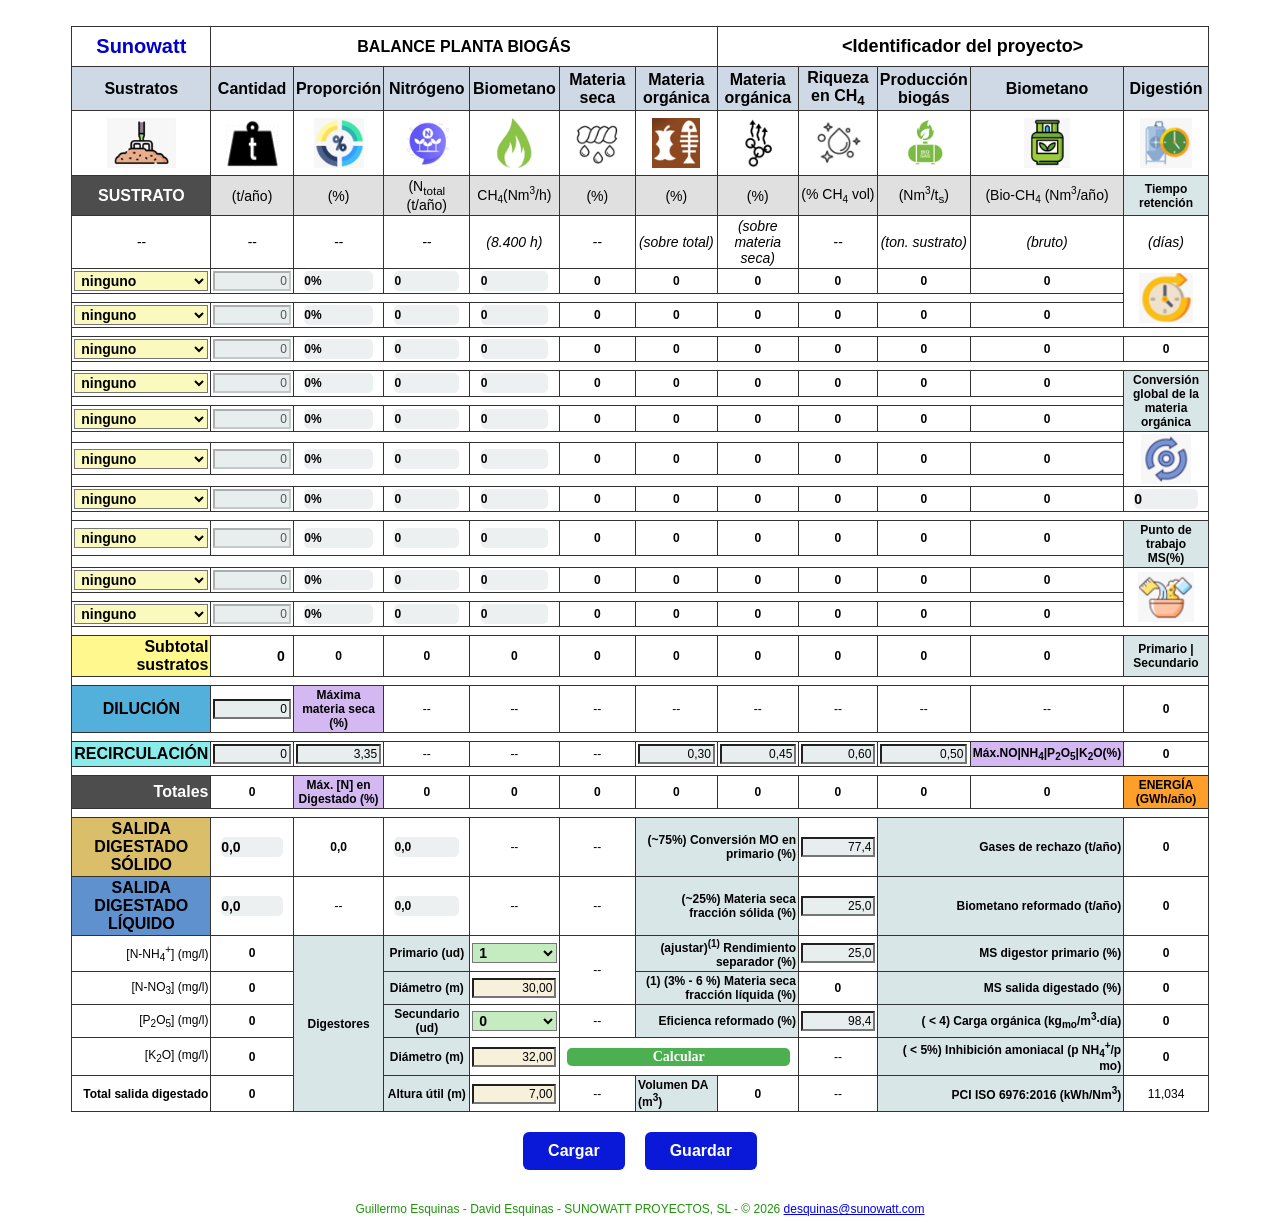
==== index.html @ 0e5503fa "Add files via upload" ====
<!DOCTYPE html>

 <!-- SUNOWATT PROYECTOS, SL (C) 2026 - RV00
      DAVID ESQUINAS - GUILLERMO ESQUINAS 
	  BALANCE DE MATERIA PARA PLANTAS DE BIOGAS -->

<html lang="es">

<head>

<meta charset="UTF-8">
<meta name="viewport" content="width=device-width, initial-scale=1.0">
<link rel="stylesheet" href="./css/styles.css">

<title>Balance de masas biogás</title>

</head>

<body>

<br/>

<!-- Tabla de maquetación general -->

<table>

  <!-- anchuras columnas -->
  <colgroup>
		<col style="width:12%">
		<col style="width:8%">
		<col style="width:8%">
		<col style="width:8%">
		<col style="width:8%">
		<col style="width:8%">
		<col style="width:8%">
		<col style="width:8%">
		<col style="width:8%">
		<col style="width:8%">
		<col style="width:8%">
		<col style="width:8%">
  </colgroup>

  <!-- Fila 1: títulos -->
  <tr class="primera-fila">
		<td class="logoSunowatt">Sunowatt</td>
		<td colspan="6" class="titulo">BALANCE PLANTA BIOGÁS</td>
		<td colspan="5"><input type="text" class="caja-texto-proyecto" value="<Identificador del proyecto>" id="titulo_proyecto" ></td>
  </tr>

  <!-- Fila 2: encabezados -->
  <tr class="segunda-fila">
		<th>Sustratos</th>
		<th>Cantidad</th>
		<th>Proporción</th>
		<th>Nitrógeno</th>
		<th>Biometano</th>
		<th>Materia seca</th>
		<th>Materia orgánica</th>
		<th>Materia orgánica</th>
		<th>Riqueza en CH<sub>4</sub></th>
		<th>Producción biogás</th>
		<th>Biometano</th>
		<th>Digestión</th>
  </tr>

  <!-- Fila 3: imágenes -->
  <tr class="tercera-fila">
		<td><img src="./assets/img/THSustratos.png" class="th-img"></td>
		<td><img src="./assets/img/THCantidad.png" class="th-img"></td>
		<td><img src="./assets/img/THProporcion.png" class="th-img"></td>
		<td><img src="./assets/img/THNitrogeno.png" class="th-img"></td>
		<td><img src="./assets/img/THBiogasProd.png" class="th-img"></td>
		<td><img src="./assets/img/THMS.png" class="th-img"></td>
		<td><img src="./assets/img/THMO.png" class="th-img"></td>
		<td><img src="./assets/img/THMOt.png" class="th-img"></td>
		<td><img src="./assets/img/THCH4riq.png" class="th-img"></td>
		<td><img src="./assets/img/THBiogasRendC.png" class="th-img"></td>
		<td><img src="./assets/img/THBioCH4.png" class="th-img"></td>
		<td><img src="./assets/img/THDigestion.png" class="th-img"></td>
  </tr>
  
  <!-- Fila 4: unidades -->
  <tr class="fila-normal">
		<td class="celda-negrita fuente-grande fondo-oscuro texto-blanco">SUSTRATO</td>
		<td class="celda-unidades">(t/año)</td>
		<td class="celda-unidades">(%)</td>
		<td class="celda-unidades">(N<sub>total</sub> (t/año)</td>
		<td class="celda-unidades">CH<sub style="font-size: 10px;">4</sub>(Nm<sup style="font-size: 10px;">3</sup>/h)</td>
		<td class="celda-unidades">(%)</td>
		<td class="celda-unidades">(%)</td>
		<td class="celda-unidades">(%)</td>
		<td class="celda-unidades">(% CH<sub style="font-size: 10px;">4</sub> vol)</td>
		<td class="celda-unidades">(Nm<sup style="font-size: 10px;">3</sup>/t<sub>s</sub>)</td>
		<td class="celda-unidades">(Bio-CH<sub style="font-size: 10px;">4</sub> (Nm<sup style="font-size: 10px;">3</sup>/año)</td>
		<td class="celda-negrita fondo-gris-claro">Tiempo retención</td>
  </tr>
  
  <!-- Fila 5: observaciones -->
  <tr class="fila-normal">
		<td class="celda-observaciones">--</td>
		<td class="celda-observaciones">--</td>
		<td class="celda-observaciones">--</td>
		<td class="celda-observaciones">--</td>
		<td class="celda-observaciones">(8.400 h)</td>
		<td class="celda-observaciones">--</td>
		<td class="celda-observaciones">(sobre total)</td>
		<td class="celda-observaciones">(sobre materia seca)</td>
		<td class="celda-observaciones">--</td>
		<td class="celda-observaciones">(ton. sustrato)</td>
		<td class="celda-observaciones">(bruto)</td>
		<td class="celda-observaciones">(días)</td>
  </tr>

  <!-- Listas desplegables sustratos -->
  
  <!-- Fila 6 -->
  <tr class="fila-normal">
		<td><select class="select-sustrato" id="sustrato_01"></select></td>
		<td><input type="text" class="caja-texto-cantidad" value="0" id="cantidad_01" ></td>
		<td><div class="barra-fondo-claro"><div class="barra-proporcion-valor" style="width: 0%;" id="barra_proporcion_01">0%</div></div></td>
		<td><div class="barra-fondo-claro"><div class="barra-nitrogeno-valor" style="width: 0%;" id="barra_nitrogeno_01">0</div></div></td>
		<td><div class="barra-fondo-claro"><div class="barra-biometano-valor" style="width: 0%;" id="barra_biometano_01">0</div></div></td>
		<td><div class="celda-negrita" id="materia_seca_01">0</div></td>
		<td><div class="celda-negrita" id="materia_organica_01">0</div></td>
		<td><div class="celda-negrita" id="materia_organica_sobre_seca_01">0</div></td>
		<td><div class="celda-negrita" id="riqueza_01">0</div></td>
		<td><div class="celda-negrita" id="produccion_biogas_01">0</div></td>
		<td><div class="celda-negrita" id="biometano_reformado_01">0</div></td>
		<td rowspan="3"><img src="./assets/img/THTRetencion.png" class="th-img"></td>
  </tr>
  
  <tr class="fila-separacion"><td colspan="12"></td></tr>

  <!-- Fila 7 -->
  <tr class="fila-normal">
		<td><select class="select-sustrato" id="sustrato_02"></select></td>
		<td><input type="text" class="caja-texto-cantidad" value="0" id="cantidad_02" ></td>
		<td><div class="barra-fondo-claro"><div class="barra-proporcion-valor" style="width: 0%;" id="barra_proporcion_02">0%</div></div></td>
		<td><div class="barra-fondo-claro"><div class="barra-nitrogeno-valor" style="width: 0%;" id="barra_nitrogeno_02">0</div></div></td>
		<td><div class="barra-fondo-claro"><div class="barra-biometano-valor" style="width: 0%;" id="barra_biometano_02">0</div></div></td>
		<td><div class="celda-negrita" id="materia_seca_02">0</div></td>
		<td><div class="celda-negrita" id="materia_organica_02">0</div></td>
		<td><div class="celda-negrita" id="materia_organica_sobre_seca_02">0</div></td>
		<td><div class="celda-negrita" id="riqueza_02">0</div></td>
		<td><div class="celda-negrita" id="produccion_biogas_02">0</div></td>
		<td><div class="celda-negrita" id="biometano_reformado_02">0</div></td>
  </tr>
  
  <tr class="fila-separacion"><td colspan="12"></td></tr>

  <!-- Fila 8 -->
  <tr class="fila-normal">
		<td><select class="select-sustrato" id="sustrato_03"></select></td>
		<td><input type="text" class="caja-texto-cantidad" value="0" id="cantidad_03" ></td>
		<td><div class="barra-fondo-claro"><div class="barra-proporcion-valor" style="width: 0%;" id="barra_proporcion_03">0%</div></div></td>
		<td><div class="barra-fondo-claro"><div class="barra-nitrogeno-valor" style="width: 0%;" id="barra_nitrogeno_03">0</div></div></td>
		<td><div class="barra-fondo-claro"><div class="barra-biometano-valor" style="width: 0%;" id="barra_biometano_03">0</div></div></td>
		<td><div class="celda-negrita" id="materia_seca_03">0</div></td>
		<td><div class="celda-negrita" id="materia_organica_03">0</div></td>
		<td><div class="celda-negrita" id="materia_organica_sobre_seca_03">0</div></td>
		<td><div class="celda-negrita" id="riqueza_03">0</div></td>
		<td><div class="celda-negrita" id="produccion_biogas_03">0</div></td>
		<td><div class="celda-negrita" id="biometano_reformado_03">0</div></td>
		<td><div class="celda-negrita" id="tiempo_residencia">0</div></td>
  </tr>
  
  <tr class="fila-separacion"><td colspan="12"></td></tr>

 <!-- Fila 9 -->
  <tr class="fila-normal">
		<td><select class="select-sustrato" id="sustrato_04"></select></td>
		<td><input type="text" class="caja-texto-cantidad" value="0" id="cantidad_04" ></td>
		<td><div class="barra-fondo-claro"><div class="barra-proporcion-valor" style="width: 0%;" id="barra_proporcion_04">0%</div></div></td>
		<td><div class="barra-fondo-claro"><div class="barra-nitrogeno-valor" style="width: 0%;" id="barra_nitrogeno_04">0</div></div></td>
		<td><div class="barra-fondo-claro"><div class="barra-biometano-valor" style="width: 0%;" id="barra_biometano_04">0</div></div></td>
		<td><div class="celda-negrita" id="materia_seca_04">0</div></td>
		<td><div class="celda-negrita" id="materia_organica_04">0</div></td>
		<td><div class="celda-negrita" id="materia_organica_sobre_seca_04">0</div></td>
		<td><div class="celda-negrita" id="riqueza_04">0</div></td>
		<td><div class="celda-negrita" id="produccion_biogas_04">0</div></td>
		<td><div class="celda-negrita" id="biometano_reformado_04">0</div></td>
		<td rowspan="3" class="celda-negrita fondo-gris-claro">Conversión global de la materia orgánica</td>
  </tr>
  
  <tr class="fila-separacion"><td colspan="12"></td></tr>

 <!-- Fila 10 -->
  <tr class="fila-normal">
		<td><select class="select-sustrato" id="sustrato_05"></select></td>
		<td><input type="text" class="caja-texto-cantidad" value="0" id="cantidad_05" ></td>
		<td><div class="barra-fondo-claro"><div class="barra-proporcion-valor" style="width: 0%;" id="barra_proporcion_05">0%</div></div></td>
		<td><div class="barra-fondo-claro"><div class="barra-nitrogeno-valor" style="width: 0%;" id="barra_nitrogeno_05">0</div></div></td>
		<td><div class="barra-fondo-claro"><div class="barra-biometano-valor" style="width: 0%;" id="barra_biometano_05">0</div></div></td>
		<td><div class="celda-negrita" id="materia_seca_05">0</div></td>
		<td><div class="celda-negrita" id="materia_organica_05">0</div></td>
		<td><div class="celda-negrita" id="materia_organica_sobre_seca_05">0</div></td>
		<td><div class="celda-negrita" id="riqueza_05">0</div></td>
		<td><div class="celda-negrita" id="produccion_biogas_05">0</div></td>
		<td><div class="celda-negrita" id="biometano_reformado_05">0</div></td>
  </tr>
  
  <tr class="fila-separacion">
    <td colspan="11"></td>
    <td rowspan="3">
        <img src="./assets/img/THConvertedMO.png" class="th-img">
    </td>
  </tr>
  
  <!-- Fila 11 -->
  <tr class="fila-normal">
		<td><select class="select-sustrato" id="sustrato_06"></select></td>
		<td><input type="text" class="caja-texto-cantidad" value="0" id="cantidad_06" ></td>
		<td><div class="barra-fondo-claro"><div class="barra-proporcion-valor" style="width: 0%;" id="barra_proporcion_06">0%</div></div></td>
		<td><div class="barra-fondo-claro"><div class="barra-nitrogeno-valor" style="width: 0%;" id="barra_nitrogeno_06">0</div></div></td>
		<td><div class="barra-fondo-claro"><div class="barra-biometano-valor" style="width: 0%;" id="barra_biometano_06">0</div></div></td>
		<td><div class="celda-negrita" id="materia_seca_06">0</div></td>
		<td><div class="celda-negrita" id="materia_organica_06">0</div></td>
		<td><div class="celda-negrita" id="materia_organica_sobre_seca_06">0</div></td>
		<td><div class="celda-negrita" id="riqueza_06">0</div></td>
		<td><div class="celda-negrita" id="produccion_biogas_06">0</div></td>
		<td><div class="celda-negrita" id="biometano_reformado_06">0</div></td>
  </tr>
  
  <tr class="fila-separacion"><td colspan="12"></td></tr>
  
  <!-- Fila 12 -->
  <tr class="fila-normal">
		<td><select class="select-sustrato" id="sustrato_07"></select></td>
		<td><input type="text" class="caja-texto-cantidad" value="0" id="cantidad_07" ></td>
		<td><div class="barra-fondo-claro"><div class="barra-proporcion-valor" style="width: 0%;" id="barra_proporcion_07">0%</div></div></td>
		<td><div class="barra-fondo-claro"><div class="barra-nitrogeno-valor" style="width: 0%;" id="barra_nitrogeno_07">0</div></div></td>
		<td><div class="barra-fondo-claro"><div class="barra-biometano-valor" style="width: 0%;" id="barra_biometano_07">0</div></div></td>
		<td><div class="celda-negrita" id="materia_seca_07">0</div></td>
		<td><div class="celda-negrita" id="materia_organica_07">0</div></td>
		<td><div class="celda-negrita" id="materia_organica_sobre_seca_07">0</div></td>
		<td><div class="celda-negrita" id="riqueza_07">0</div></td>
		<td><div class="celda-negrita" id="produccion_biogas_07">0</div></td>
		<td><div class="celda-negrita" id="biometano_reformado_07">0</div></td>
		<td><div class="barra-fondo-claro"><div class="barra-conversion-mo-valor" style="width: 0%;" id="barra_conversion_mo">0</div></div></td>
  </tr>
  
  <tr class="fila-separacion"><td colspan="12"></td></tr>
  
  <!-- Fila 13 -->
  <tr class="fila-normal">
		<td><select class="select-sustrato" id="sustrato_08"></select></td>
		<td><input type="text" class="caja-texto-cantidad" value="0" id="cantidad_08" ></td>
		<td><div class="barra-fondo-claro"><div class="barra-proporcion-valor" style="width: 0%;" id="barra_proporcion_08">0%</div></div></td>
		<td><div class="barra-fondo-claro"><div class="barra-nitrogeno-valor" style="width: 0%;" id="barra_nitrogeno_08">0</div></div></td>
		<td><div class="barra-fondo-claro"><div class="barra-biometano-valor" style="width: 0%;" id="barra_biometano_08">0</div></div></td>
		<td><div class="celda-negrita" id="materia_seca_08">0</div></td>
		<td><div class="celda-negrita" id="materia_organica_08">0</div></td>
		<td><div class="celda-negrita" id="materia_organica_sobre_seca_08">0</div></td>
		<td><div class="celda-negrita" id="riqueza_08">0</div></td>
		<td><div class="celda-negrita" id="produccion_biogas_08">0</div></td>
		<td><div class="celda-negrita" id="biometano_reformado_08">0</div></td>
		<td rowspan="2" class="celda-negrita fondo-gris-claro">Punto de trabajo MS(%)</td>
  </tr>
  
  <tr class="fila-separacion"><td colspan="12"></td></tr>
  
  <!-- Fila 14 -->
  <tr class="fila-normal">
		<td><select class="select-sustrato" id="sustrato_09"></select></td>
		<td><input type="text" class="caja-texto-cantidad" value="0" id="cantidad_09" ></td>
		<td><div class="barra-fondo-claro"><div class="barra-proporcion-valor" style="width: 0%;" id="barra_proporcion_09">0%</div></div></td>
		<td><div class="barra-fondo-claro"><div class="barra-nitrogeno-valor" style="width: 0%;" id="barra_nitrogeno_09">0</div></div></td>
		<td><div class="barra-fondo-claro"><div class="barra-biometano-valor" style="width: 0%;" id="barra_biometano_09">0</div></div></td>
		<td><div class="celda-negrita" id="materia_seca_09">0</div></td>
		<td><div class="celda-negrita" id="materia_organica_09">0</div></td>
		<td><div class="celda-negrita" id="materia_organica_sobre_seca_09">0</div></td>
		<td><div class="celda-negrita" id="riqueza_09">0</div></td>
		<td><div class="celda-negrita" id="produccion_biogas_09">0</div></td>
		<td><div class="celda-negrita" id="biometano_reformado_09">0</div></td>
		<td rowspan="3"><img src="./assets/img/THADMS.png" class="th-img"></td>
  </tr>
  
  <tr class="fila-separacion"><td colspan="12"></td></tr>
  
  <!-- Fila 15 -->
  <tr class="fila-normal">
		<td><select class="select-sustrato" id="sustrato_10"></select></td>
		<td><input type="text" class="caja-texto-cantidad" value="0" id="cantidad_10" ></td>
		<td><div class="barra-fondo-claro"><div class="barra-proporcion-valor" style="width: 0%;" id="barra_proporcion_10">0%</div></div></td>
		<td><div class="barra-fondo-claro"><div class="barra-nitrogeno-valor" style="width: 0%;" id="barra_nitrogeno_10">0</div></div></td>
		<td><div class="barra-fondo-claro"><div class="barra-biometano-valor" style="width: 0%;" id="barra_biometano_10">0</div></div></td>
		<td><div class="celda-negrita" id="materia_seca_10">0</div></td>
		<td><div class="celda-negrita" id="materia_organica_10">0</div></td>
		<td><div class="celda-negrita" id="materia_organica_sobre_seca_10">0</div></td>
		<td><div class="celda-negrita" id="riqueza_10">0</div></td>
		<td><div class="celda-negrita" id="produccion_biogas_10">0</div></td>
		<td><div class="celda-negrita" id="biometano_reformado_10">0</div></td>
  </tr>

  <tr class="fila-separacion"><td colspan="12"></td></tr>

  <!-- Fila 16 -->
  <tr class="fila-normal">
		<td class="celda-negrita fuente-grande justificar-derecha fondo-post-it">Subtotal sustratos</td>
		<td class="celda-total-sustratos" id="suma_sustratos">0</td>
		<td><div class="celda-negrita" id="proporcion_premezcla">0</div></td>
		<td><div class="celda-negrita" id="nitrogeno_premezcla">0</div></td>
		<td><div class="celda-negrita" id="biometano_premezcla">0</div></td>
		<td><div class="celda-negrita" id="materia_seca_premezcla">0</div></td>
		<td><div class="celda-negrita" id="materia_organica_premezcla">0</div></td>
		<td><div class="celda-negrita" id="materia_organica_sobre_seca">0</div></td>
		<td><div class="celda-negrita" id="riqueza_premezcla">0</div></td>
		<td><div class="celda-negrita" id="produccion_biogas_premezcla">0</div></td>
		<td><div class="celda-negrita" id="biometano_reformado_premezcla">0</div></td>
		<td class="celda-negrita fondo-gris-claro">Primario | Secundario</td>
  </tr>

  <tr class="fila-separacion"><td colspan="12"></td></tr>

  <!-- Fila 17 -->
  <tr class="fila-normal">
		<td class="celda-negrita fuente-grande fondo-agua">DILUCIÓN</td>
		<td><input type="text" min="0" class="caja-texto-cantidad" value="0" id="cantidad_11" ></td>
		<td class="celda-negrita fondo-maximos-recirculacion">Máxima materia seca (%)</td>
		<td>--</td>
		<td>--</td>
		<td>--</td>
		<td>--</td>
		<td>--</td>
		<td>--</td>
		<td>--</td>
		<td>--</td>
		<td><div class="celda-negrita" id="ms_digestor_primario_02">0</div></td>
  </tr>

  <tr class="fila-separacion"><td colspan="12"></td></tr>

  <!-- Fila 18 -->
  <tr class="fila-normal">
		<td class="celda-negrita fuente-grande fondo-agua-claro">RECIRCULACIÓN</td>
		<td><input type="text" min="0" class="caja-texto-cantidad" value="0" id="cantidad_12" ></td>
		<td><input type="text" min="0" class="caja-texto-cantidad" value="3,35" id="ms_max_recirculacion"></td>
		<td>--</td>
		<td id="F18C5">--</td>
		<td>--</td>
		<td><input type="text" min="0" class="caja-texto-cantidad" value="0,30" id="max_NO"></td>
		<td><input type="text" min="0" class="caja-texto-cantidad" value="0,45" id="max_NH4"></td>
		<td><input type="text" min="0" class="caja-texto-cantidad" value="0,60" id="max_P2O5"></td>
		<td><input type="text" min="0" class="caja-texto-cantidad" value="0,50" id="max_K2O"></td>
		<td class="celda-negrita fondo-maximos-recirculacion">Máx.NO|NH<sub style="font-size: 10px;">4</sub>|P<sub style="font-size: 10px;">2</sub>O<sub style="font-size: 10px;">5</sub>|K<sub style="font-size: 10px;">2</sub>O(%)</td>
		<td><div class="celda-negrita" id="ms_digestor_secundario_02">0</div></td>
  </tr>
  
  <tr class="fila-separacion"><td colspan="12"></td></tr>
  
  <!-- Fila 19-->
  <tr class="fila-normal">	
		<td class="celda-negrita justificar-derecha fuente-grande fondo-oscuro texto-blanco">Totales</td>
		<td><div class="celda-negrita" id="celda_totales">0</div></td>
		<td class="celda-negrita fondo-maximos-recirculacion">Máx. [N] en Digestado (%)</td>
		<td><div class="celda-negrita" id="nitrogeno_total">0</div></td>
		<td><div class="celda-negrita" id="biometano_total">0</div></td>
		<td><div class="celda-negrita" id="materia_seca_total">0</div></td>
		<td><div class="celda-negrita" id="materia_organica_total">0</div></td>
		<td><div class="celda-negrita" id="materia_organica_sobre_seca_total">0</div></td>
		<td><div class="celda-negrita" id="riqueza_total">0</div></td>
		<td><div class="celda-negrita" id="produccion_biogas_total">0</div></td>
		<td class="celda-negrita">
			<div id="valor_celda_energia">0</div>
		</td>
		<td class="celda-energia">ENERGÍA (GWh/año)</td>
  </tr>

  <tr class="fila-separacion"><td colspan="12"></td></tr>

  <!-- Fila 20 -->
  <tr class="fila-normal">
		<td class="celda-negrita fuente-grande fondo-fraccion-solida">SALIDA DIGESTADO SÓLIDO</td>
		<td><div class="barra-fondo-claro"><div class="barra-fraccion-solida-valor" style="width: 0%;" id="barra_digestado_solido">0,0</div></div></td>
		<td><div class="celda-negrita" id="cN_Digestado">0,0</div></td>
		<td><div class="barra-fondo-claro"><div class="barra-nitrogeno-valor" style="width: 0%;" id="barra_nitrogeno_12">0,0</div></div></td>
		<td>--</td>
		<td>--</td>
		<td colspan="2" class="celda-negrita fondo-gris-claro justificar-derecha">(~75%) Conversión MO en primario (%)</td>
		<td><input type="text" class="caja-texto-cantidad" value="77,4" id="conversion_mo_primario"></td>
		<td colspan="2" class="celda-negrita fondo-gris-claro justificar-derecha">Gases de rechazo (t/año)</td>
		<td><div class="celda-negrita" id="gases_rechazo">0</div></td>
  </tr>

  <!-- Fila 21 -->
  <tr class="fila-normal">
		<td class="celda-negrita fuente-grande fondo-fraccion-liquida">SALIDA DIGESTADO LÍQUIDO</td>
		<td><div class="barra-fondo-claro"><div class="barra-fraccion-liquida-valor" style="width: 0%;" id="barra_digestado_liquido">0,0</div></div></td>
		<td>--</td>
		<td><div class="barra-fondo-claro"><div class="barra-nitrogeno-valor" style="width: 0%;" id="barra_nitrogeno_13">0,0</div></div></td>
		<td>--</td>
		<td>--</td>
		<td colspan="2" class="celda-negrita fondo-gris-claro justificar-derecha">(~25%) Materia seca fracción sólida (%)</td>
		<td><input type="text" class="caja-texto-cantidad" value="25,0" id="ms_fraccion_solida"></td>
		<td colspan="2" class="celda-negrita fondo-gris-claro justificar-derecha">Biometano reformado (t/año)</td>
		<td><div class="celda-negrita" id="biometano_reformado">0</div></td>
  </tr>

  <!-- Fila 22 -->
  <tr class="fila-normal">
		<td class="justificar-derecha">[N-NH<sub style="font-size: 10px;">4</sub><sup style="font-size: 10px;">+</sup>] (mg/l)</td>
		<td><div class="celda-negrita" id="nitrogeno_amoniacal_digestado">0</div></td>
		<td rowspan="5" class="celda-negrita fondo-gris-claro justificar-centro">Digestores</td>
		<td class="celda-negrita fondo-gris-claro justificar-centro">Primario (ud)</td>
		<td><select class="select-digestores" id="digestores_primarios"><option value="0" selected>0</option><option value="1" selected>1</option><option value="2">2</option><option value="3">3</option>
																		<option value="4">4</option><option value="5">5</option><option value="6">6</option>
																		<option value="7">7</option><option value="8">8</option><option value="9">9</option>
																		<option value="10">10</option><option value="11">11</option><option value="12">12</option>
																		<option value="13">13</option><option value="14">14</option><option value="15">15</option>
																		<option value="16">16</option><option value="17">17</option><option value="18">18</option>
																		<option value="19">19</option><option value="20">20</option>
			</select>
		</td>
		<td rowspan="2" justificado-centro>--</td>
		<td colspan="2" class="celda-negrita fondo-gris-claro justificar-derecha">(ajustar)<sup>(1)</sup> Rendimiento separador (%)</td>
		<td><input type="text" class="caja-texto-cantidad" value="25,0" id="rendimiento_separador"></td>
		<td colspan="2" class="celda-negrita fondo-gris-claro justificar-derecha">MS digestor primario (%)</td>
		<td><div class="celda-negrita" id="ms_digestor_primario">0</div></td>
  </tr>
  
  <!-- Fila 23 -->
  <tr class="fila-normal">
		<td class="justificar-derecha">[N-NO<sub style="font-size: 10px;">3</sub>] (mg/l)</td>
		<td><div class="celda-negrita" id="nitrogeno_organico_digestado">0</div></td>
		<td class="celda-negrita fondo-gris-claro justificar-centro">Diámetro (m)</td>
		<td><input type="text" class="caja-texto-dimensiones" value="30,00" id="dimension_digestores_01" ></td>
		<td colspan="2" class="celda-negrita fondo-gris-claro justificar-derecha">(1) (3% - 6 %) Materia seca fracción líquida (%)</td>
		<td><div class="celda-negrita" id="ms_fraccion_liquida">0</div></td>
		<td colspan="2" class="celda-negrita fondo-gris-claro justificar-derecha">MS salida digestado (%)</td>
		<td><div class="celda-negrita" id="ms_salida_digestado">0</div></td>
  </tr>
  
  <!-- Fila 24 -->
  <tr class="fila-normal">
		<td class="justificar-derecha">[P<sub style="font-size: 10px;">2</sub>O<sub style="font-size: 10px;">5</sub>] (mg/l)</td>
		<td><div class="celda-negrita" id="fosforo_digestado">0</div></td>
		<td class="celda-negrita fondo-gris-claro justificar-centro">Secundario (ud)</td>
		<td><select class="select-digestores" id="digestores_secundarios"><option value="0" selected>0</option><option value="1">1</option><option value="2">2</option>
																		<option value="3">3</option><option value="4">4</option><option value="5">5</option>
																		<option value="6">6</option><option value="7">7</option><option value="8">8</option>
																		<option value="9">9</option><option value="10">10</option><option value="11">11</option>
																		<option value="12">12</option><option value="13">13</option><option value="14">14</option>
																		<option value="15">15</option><option value="16">16</option><option value="17">17</option>
																		<option value="18">18</option><option value="19">19</option><option value="20">20</option>
			</select>
		</td>
		<td>--</td>
		<td colspan="2" class="celda-negrita fondo-gris-claro justificar-derecha">Eficienca reformado (%)</td>
		<td><input type="text" class="caja-texto-cantidad" value="98,4" id="eficiencia_reformado"></td>
		<td colspan="2" class="celda-negrita fondo-gris-claro justificar-derecha">( &lt; 4) Carga orgánica (kg<sub>mo</sub>/m<sup style="font-size: 10px;">3</sup>·día)</td>
		<td><div class="celda-negrita" id="carga_organica">0</div></td>
  </tr>
  
  <!-- Fila 25 -->
  <tr class="fila-normal">
		<td class="justificar-derecha">[K<sub style="font-size: 10px;">2</sub>O] (mg/l)</td>
		<td><div class="celda-negrita" id="potasio_digestado">0</div></td>
		<td class="celda-negrita fondo-gris-claro justificar-centro">Diámetro (m)</td>
		<td><input type="text" class="caja-texto-dimensiones" value="32,00" id="dimension_digestores_02"></td>
		<td colspan="3"><button id="Boton_Calcular" class="btn-calcular">Calcular</button></td>
		<td>--</td>
		<td colspan="2" class="celda-negrita fondo-gris-claro justificar-derecha">( &lt; 5%) Inhibición amoniacal (p NH<sub style="font-size: 10px;">4</sub><sup style="font-size: 10px;">+</sup>/p mo)</td>
		<td><div class="celda-negrita" id="inhibicion_amoniacal">0</div></td>
  </tr>
  
  <!-- Fila 26 -->
  <tr class="fila-normal">
		<td class="celda-negrita justificar-derecha">Total salida digestado</td>
		<td><div class="celda-negrita" id="cantidad_digestado">0</div></td>
		<td class="celda-negrita fondo-gris-claro justificar-centro">Altura útil (m)</td>
		<td><input type="text" class="caja-texto-dimensiones" value="7,00" id="dimension_digestores_03"></td>
		<td>--</td>
		<td class="celda-negrita fondo-gris-claro justificar-izquierda">Volumen DA (m<sup style="font-size: 10px;">3</sup>)</td>
		<td><div class="celda-negrita" id="volumen_total_digestores">0</div></td>
		<td>--</td>
		<td colspan="2" class="celda-negrita fondo-gris-claro justificar-derecha">PCI ISO 6976:2016 (kWh/Nm<sup style="font-size: 10px;">3</sup>)</td>
		<td><div class="justificar-centro" id="pci">11,034</div></td>
  </tr>

  <!-- Fila 27 -->
  <!-- Fila 27 -->
	<tr class="fila-botones">
		<td colspan="12">
			<div class="contenedor-botones">
				<button id="btn_cargar" class="btn-accion">Cargar</button>
				<input
				type="file"
				id="input_cargar"
				accept=".json"
				style="display:none"
				/>
				<button id="btn_guardar" class="btn-accion">Guardar</button>
			</div>
		</td>
	</tr>

</table>

<!-- Créditos -->

<p class="creditos justificar-centro">Guillermo Esquinas - David Esquinas - SUNOWATT PROYECTOS, SL - &COPY; 2026 <a href="mailto:desquinas@sunowatt.com">desquinas@sunowatt.com</a></p>

<script src="./data/bd_sustratos.js"></script>

<script src="./js/ui/NumberFormatter.js"></script>

<script src="./js/sustrato/Sustrato.js"></script>
<script src="./js/premezcla/Premezcla.js"></script>
<script src="./js/mezcla/Mezcla.js"></script>
<script src="./js/biogas/Biogas.js"></script>
<script src="./js/digestado/Digestado.js"></script>
<script src="./js/separacion/Separacion.js"></script>
<script src="./js/separacion/Separado.js"></script>
<script src="./js/digestores/Digestores.js"></script>

<script src="./js/sustrato/SustratoService.js"></script>
<script src="./js/premezcla/PremezclaService.js"></script>
<script src="./js/mezcla/MezclaService.js"></script>
<script src="./js/mezcla/MezclaAguaService.js"></script>

<script src="./js/ui/BloqueadorInput.js"></script>

<script src="./js/ui/UISelects.js"></script>
<script src="./js/ui/UIFormatoCant.js"></script>
<script src="./js/ui/UIBloqueos.js"></script>
<script src="./js/ui/UIEventosMezcla.js"></script>
<script src="./js/ui/UIAgua.js"></script>
<script src="./js/ui/UITotales.js"></script>
<script src="./js/ui/UISalidas.js"></script>
<script src="./js/ui/UIConversionGlobalMO.js"></script>

<script src="./js/sustrato/SustratoPorcentajesService.js"></script>
<script src="./js/sustrato/SustratoValoresService.js"></script>
<script src="./js/premezcla/PremezclaValoresService.js"></script>
<script src="./js/mezcla/MezclaValoresService.js"></script>
<script src="./js/ui/UIFormatter.js"></script>
<script src="./js/ui/UISelectorDivs.js"></script>
<script src="./js/ui/UIPorcentajes.js"></script>
<script src="./js/ui/UIValores.js"></script>

<script src="./js/estado/UIEstado.js"></script>

<script src="./js/main.js"></script>

</body>

</html>
---- css/styles.css ----
table {
    border-collapse: collapse;
    width: 90%;
	margin: auto;
	font-family: "Arial Narrow", Arial, sans-serif;
    font-size: 12px;
	border-collapse: collapse;
  }
  th, td {
    border: 1px solid #333;
    padding: 2px;
    text-align: center;
    vertical-align: middle;
  }
  .primera-fila {
	height: 40px;
	font-size: 14px;
    font-weight: bold;
  }
  .segunda-fila th {
    background-color: #cfd9e6;
    height: 30px;
	font-size: 16px;
    font-weight: bold;
  }
  .tercera-fila td {
    height: 60px;
  }
  .fila-normal {
    height: 25px;
  }
  .fila-separacion {
    height: 9px;
    border: none;
  }
  .celda-negrita {
    font-weight: bold;
  }
  .celda-cursiva {
    font-style: italic;
  }
  .celda-unidades {
    font-style: normal;
	font-family: "Arial Narrow", Arial, sans-serif;
	font-size: 14px;
	text-align: center;
	background-color: #e0e0e0;
  }
  .celda-observaciones {
    font-style: italic;
	font-family: "Arial Narrow", Arial, sans-serif;
	font-size: 14px;
	text-align: center;
  }
  .celda-energia {
    background-color: #FF9F29;
	font-weight: bold;
	text-align: center;
  }
  .celda-total-sustratos {
    font-size: 14px;
    font-weight: bold;
	text-align: right;
	padding-right:8px;
  }
  .justificar-izquierda {
	text-align: left;
  }
  .justificar-derecha {
	text-align: right;
  }
  .justificar-centro {
    text-align: center;
  }
  .titulo {
    font-family: "Arial Black", Arial, sans-serif;
	font-size: 16px;
  }
  .creditos {
    font-family: "Arial", Arial, sans-serif;
	font-size: 12px;
	color: #20940C;
  }
  .fuente-grande {
    font-size: 16px;
  }
  .logoSunowatt {
	font-family: "Arial Black", Arial, sans-serif;
	font-size: 20px;
	color: #0000CD;
  }
  .select-sustrato {
    display: block;
    width: 100%;
    box-sizing: border-box;
    height: 20px;
    margin: 0;
    padding: 0 2px;
	font-family: "Arial Narrow", Arial, sans-serif;
    font-size: 14px;
	font-weight: bold;
	background-color: #FAFABE;
  }
  .select-digestores {
    display: block;
    width: 100%;
    box-sizing: border-box;
    height: 20px;
    margin: 0;
    padding: 0 2px;
	font-family: "Arial Narrow", Arial, sans-serif;
    font-size: 14px;
	font-weight: bold;
	background-color: #C5EBC0;
  }
  .th-img {
    height: 50px;
    display: block;
    margin-left: auto;
    margin-right: auto;
  }
  .fondo-oscuro {
    background-color: #4d4d4d;
  }
  .fondo-gris-claro {
    background-color: #D8E6E8;
  }
  .fondo-post-it {
    background-color: #fff88f;
  }
  .fondo-agua {
    background-color:#53B0DB;
  }
  .fondo-agua-claro {
    background-color:#8AEBEB;
  }
  .fondo-fraccion-liquida {
    background-color:#5F91CF;
  }
  .fondo-fraccion-solida {
    background-color:#DBBE69;
  }
 .fondo-maximos-recirculacion {
    background-color:#D4B8F2;
  }
  .texto-blanco {
    color: white;
  }
  .caja-texto-cantidad {
    font-style: normal;
	font-family: "Arial Narrow", Arial, sans-serif;
	font-size: 12px;
	text-align: right;
	width:90%;
	background-color:#E8EDED;
  }
   .caja-texto-dimensiones {
    font-style: normal;
	font-family: "Arial Narrow", Arial, sans-serif;
	font-size: 12px;
	text-align: right;
	width:90%;
	background-color:#F7F1DC;
  }
  .caja-texto-proyecto {
    font-style: normal;
	font-family: "Arial Narrow", Arial, sans-serif;
	font-weight: bold;
	font-size: 18px;
	text-align: center;
	width:95%;
	border: none;
	background-color:#ffffff;
  }
  .barra-fondo-claro {
	margin: 0px auto;
    width: 80%;
    height: 20px;
    background-color: #EDF0F0;
    border-radius: 5px;
    position: relative;
    overflow: hidden;
  }
  .barra-nitrogeno-valor {
    height: 100%;
    width: 0%; /* se actualiza con JS */
    background-color: #F2D600;
    position: absolute;
    top: 0;
    left: 0;
    text-align: center;
    line-height: 20px;
    color: black;
    font-weight: bold;
  }
  .barra-biometano-valor {
    height: 100%;
    width: 0%; /* se actualiza con JS */
    background-color: #a2ce6b;
    position: absolute;
    top: 0;
    left: 0;
    text-align: center;
    line-height: 20px;
    color: black;
    font-weight: bold;
  }
  .barra-proporcion-valor {
    height: 100%;
    width: 0%; /* se actualiza con JS */
    background-color: #9FA1A1;
    position: absolute;
    top: 0;
    left: 0;
    text-align: center;
    line-height: 20px;
    color: black;
    font-weight: bold;
  }
   .barra-fraccion-solida-valor {
    height: 100%;
    width: 0%; /* se actualiza con JS */
    background-color: #C4BB2D;
    position: absolute;
    top: 0;
    left: 0;
    text-align: center;
    line-height: 20px;
    color: black;
	font-size: 14px;
    font-weight: bold;
  }
   .barra-fraccion-liquida-valor {
    height: 100%;
    width: 0%; /* se actualiza con JS */
    background-color: #52BCD9;
    position: absolute;
    top: 0;
    left: 0;
    text-align: center;
    line-height: 20px;
    color: black;
	font-size: 14px;
    font-weight: bold;
  }
   .barra-conversion-mo-valor {
    height: 100%;
    width: 0%; /* se actualiza con JS */
    background-color: #DBA8E0;
    position: absolute;
    top: 0;
    left: 0;
    text-align: center;
    line-height: 20px;
    color: black;
	font-size: 14px;
    font-weight: bold;
  }
   .btn-calcular {
    font-family: Arial Narrow;
    font-weight: bold;
    font-size: 14px;
    padding: 1px 1px;
    background-color: #4caf50;
    color: white;
    border-style: none;
	border-radius: 5px;
    cursor: pointer;
	width: 95%;
  }
  .btn-calcular:hover {
    background-color: #FFB00D;
	color: black;
  }
  /* Fila de botones */
  .fila-botones td {
    border: none !important;
    padding: 20px 0;
    background: transparent;
  }
  /* Contenedor centrado */
  .contenedor-botones {
    display: flex;
    justify-content: center;
    gap: 20px;
  }
  /* Estilo botones */
  .btn-accion {
    padding: 10px 25px;
    font-size: 16px;
    font-weight: bold;
    border: none;
    border-radius: 6px;
    cursor: pointer;
    background-color: #0A19D8;
    color: white;
    transition: 0.2s;
  }
  .btn-accion:hover {
    background-color: #3D5AFE
  }
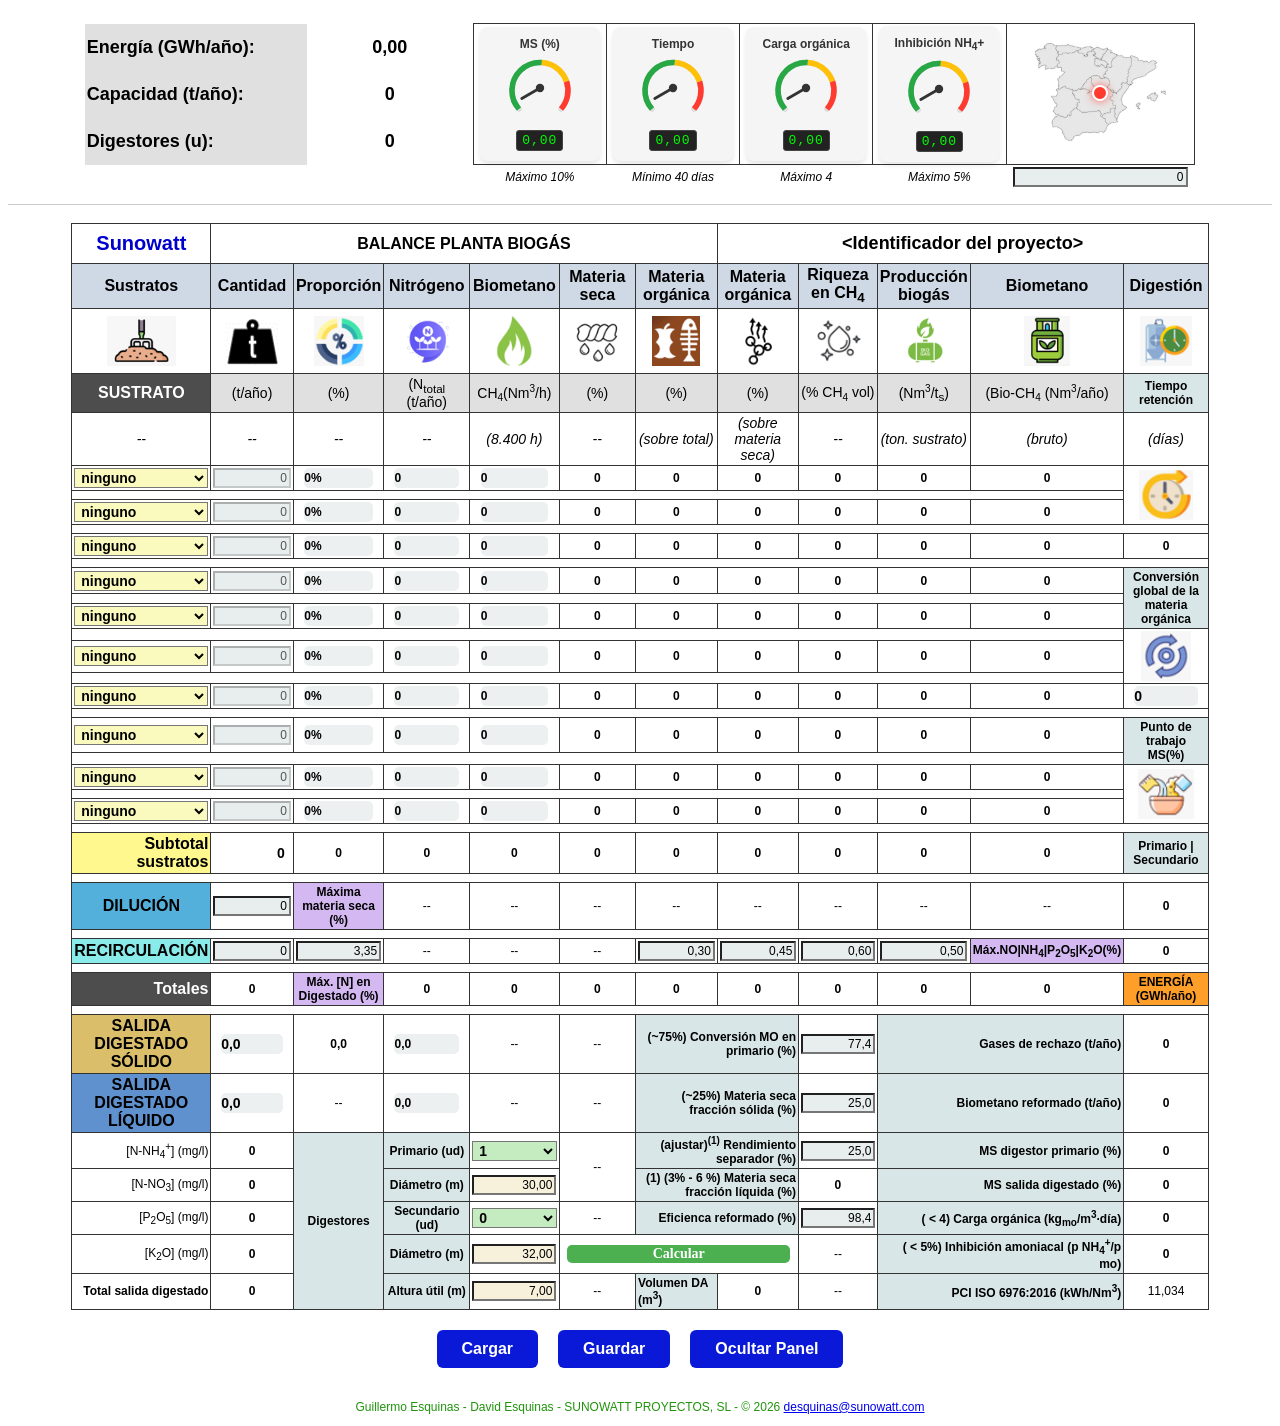
==== commit 0ce6b6e0: "Add files via upload" ====
--- a/index.html
+++ b/index.html
@@ -17,6 +17,165 @@
 </head>
 
 <body>
+
+<!-- Panel resumen -->
+
+<div class="resumen-fijo" id="panel_resumen">
+
+<table style="border: none;">
+
+  <!-- anchuras columnas -->
+  <colgroup>
+		<col style="width:20%">
+		<col style="width:15%">
+		<col style="width:12%">
+		<col style="width:12%">
+		<col style="width:12%">
+		<col style="width:12%">
+		<col style="width:17%">
+  </colgroup>
+  
+  <tr>
+	<td class="celda-etiqueta-resumen">Energía (GWh/año):</td>
+	<td class="celda-texto-resumen" id="energia_total">0,00</td>
+	
+	<td rowspan=3>
+	
+	<!-- RELOJ 1 -->
+	<div style="text-align: center; background: #f5f5f5; padding: 10px; border-radius: 8px; width: 100px; box-shadow: 0 3px 5px rgba(0,0,0,0.1); font-family: sans-serif; display: inline-block;">
+		
+		<span style="font-weight: bold; font-size: 12px; color: #333; display: block; margin-bottom: 2px;">MS (%)</span>
+  
+		<svg width="70" height="70" viewBox="0 0 100 100">
+			<path d="M 20 80 A 40 40 0 1 1 80 80" fill="none" stroke="#ddd" stroke-width="8" stroke-linecap="round"/>
+			<path d="M 20 80 A 40 40 0 1 1 80 80" fill="none" stroke="#28a745" stroke-width="8" stroke-dasharray="94 188" stroke-dashoffset="0"/>
+			<path d="M 20 80 A 40 40 0 1 1 80 80" fill="none" stroke="#ffc107" stroke-width="8" stroke-dasharray="47 188" stroke-dashoffset="-94"/>
+			<path d="M 20 80 A 40 40 0 1 1 80 80" fill="none" stroke="#ff3b30" stroke-width="8" stroke-dasharray="47 188" stroke-dashoffset="-141"/>
+			<line id="aguja-reloj_1" x1="50" y1="50" x2="50" y2="20" stroke="#333" stroke-width="4" stroke-linecap="round" transform="rotate(-120 50 50)"/>
+			<circle cx="50" cy="50" r="6" fill="#333" />
+		</svg>
+
+		<div style="background: #222; color: #00ff00; font-family: monospace; font-size: 13px; padding: 2px 5px; border-radius: 3px; display: inline-block; letter-spacing: 1px; margin-top: 4px; border: 1px solid #444;">
+			<span id="valor-digital-reloj_1">0,00</span>
+		</div>
+	</div>
+	
+	</td>
+		
+	<td rowspan=3>
+	
+	<!-- RELOJ 2 -->
+	<div style="text-align: center; background: #f5f5f5; padding: 10px; border-radius: 8px; width: 100px; box-shadow: 0 3px 5px rgba(0,0,0,0.1); font-family: sans-serif; display: inline-block;">
+		
+		<span style="font-weight: bold; font-size: 12px; color: #333; display: block; margin-bottom: 2px;">Tiempo</span>
+  
+		<svg width="70" height="70" viewBox="0 0 100 100">
+			<path d="M 20 80 A 40 40 0 1 1 80 80" fill="none" stroke="#ddd" stroke-width="8" stroke-linecap="round"/>
+			<path d="M 20 80 A 40 40 0 1 1 80 80" fill="none" stroke="#28a745" stroke-width="8" stroke-dasharray="94 188" stroke-dashoffset="0"/>
+			<path d="M 20 80 A 40 40 0 1 1 80 80" fill="none" stroke="#ffc107" stroke-width="8" stroke-dasharray="47 188" stroke-dashoffset="-94"/>
+			<path d="M 20 80 A 40 40 0 1 1 80 80" fill="none" stroke="#ff3b30" stroke-width="8" stroke-dasharray="47 188" stroke-dashoffset="-141"/>
+			<line id="aguja-reloj_2" x1="50" y1="50" x2="50" y2="20" stroke="#333" stroke-width="4" stroke-linecap="round" transform="rotate(-120 50 50)"/>
+			<circle cx="50" cy="50" r="6" fill="#333" />
+		</svg>
+
+		<div style="background: #222; color: #00ff00; font-family: monospace; font-size: 13px; padding: 2px 5px; border-radius: 3px; display: inline-block; letter-spacing: 1px; margin-top: 4px; border: 1px solid #444;">
+			<span id="valor-digital-reloj_2">0,00</span>
+		</div>
+	</div>
+
+	</td>
+	
+	<td rowspan=3>
+	
+	<!-- RELOJ 3 -->
+	<div style="text-align: center; background: #f5f5f5; padding: 10px; border-radius: 8px; width: 100px; box-shadow: 0 3px 5px rgba(0,0,0,0.1); font-family: sans-serif; display: inline-block;">
+		
+		<span style="font-weight: bold; font-size: 12px; color: #333; display: block; margin-bottom: 2px;">Carga orgánica</span>
+  
+		<svg width="70" height="70" viewBox="0 0 100 100">
+			<path d="M 20 80 A 40 40 0 1 1 80 80" fill="none" stroke="#ddd" stroke-width="8" stroke-linecap="round"/>
+			<path d="M 20 80 A 40 40 0 1 1 80 80" fill="none" stroke="#28a745" stroke-width="8" stroke-dasharray="94 188" stroke-dashoffset="0"/>
+			<path d="M 20 80 A 40 40 0 1 1 80 80" fill="none" stroke="#ffc107" stroke-width="8" stroke-dasharray="47 188" stroke-dashoffset="-94"/>
+			<path d="M 20 80 A 40 40 0 1 1 80 80" fill="none" stroke="#ff3b30" stroke-width="8" stroke-dasharray="47 188" stroke-dashoffset="-141"/>
+			<line id="aguja-reloj_3" x1="50" y1="50" x2="50" y2="20" stroke="#333" stroke-width="4" stroke-linecap="round" transform="rotate(-120 50 50)"/>
+			<circle cx="50" cy="50" r="6" fill="#333" />
+		</svg>
+
+		<div style="background: #222; color: #00ff00; font-family: monospace; font-size: 13px; padding: 2px 5px; border-radius: 3px; display: inline-block; letter-spacing: 1px; margin-top: 4px; border: 1px solid #444;">
+			<span id="valor-digital-reloj_3">0,00</span>
+		</div>
+	</div>
+	
+	</td>
+	<td rowspan=3>
+	
+	<!-- RELOJ 4 -->
+	<div style="text-align: center; background: #f5f5f5; padding: 10px; border-radius: 8px; width: 100px; box-shadow: 0 3px 5px rgba(0,0,0,0.1); font-family: sans-serif; display: inline-block;">
+		
+		<span style="font-weight: bold; font-size: 12px; color: #333; display: block; margin-bottom: 2px;">Inhibición NH<sub style="font-size: 10px;">4</sub>+</span>
+  
+		<svg width="70" height="70" viewBox="0 0 100 100">
+			<path d="M 20 80 A 40 40 0 1 1 80 80" fill="none" stroke="#ddd" stroke-width="8" stroke-linecap="round"/>
+			<path d="M 20 80 A 40 40 0 1 1 80 80" fill="none" stroke="#28a745" stroke-width="8" stroke-dasharray="94 188" stroke-dashoffset="0"/>
+			<path d="M 20 80 A 40 40 0 1 1 80 80" fill="none" stroke="#ffc107" stroke-width="8" stroke-dasharray="47 188" stroke-dashoffset="-94"/>
+			<path d="M 20 80 A 40 40 0 1 1 80 80" fill="none" stroke="#ff3b30" stroke-width="8" stroke-dasharray="47 188" stroke-dashoffset="-141"/>
+			<line id="aguja-reloj_4" x1="50" y1="50" x2="50" y2="20" stroke="#333" stroke-width="4" stroke-linecap="round" transform="rotate(-120 50 50)"/>
+			<circle cx="50" cy="50" r="6" fill="#333" />
+		</svg>
+
+		<div style="background: #222; color: #00ff00; font-family: monospace; font-size: 13px; padding: 2px 5px; border-radius: 3px; display: inline-block; letter-spacing: 1px; margin-top: 4px; border: 1px solid #444;">
+			<span id="valor-digital-reloj_4">0,00</span>
+		</div>
+	</div>
+	</td>
+	
+	<!-- MAPA ESPANA -->
+	<td rowspan=3>
+	
+		<div style="position: relative; width: 100%; max-width: 350px; display: inline-block;">
+			
+			<img src="./assets/img/espana.png" class = "th-img-map">
+				
+			<!-- cambiar el left X y el top Y para mover el punto por España -->
+			<div id="marcador-mapa" 
+         
+				style="position: absolute; left: 50%; top: 50%; width: 12px; height: 12px; background-color: #ff3b30; border-radius: 50%; border: 2px solid #ffffff; box-shadow: 0 0 8px rgba(255,59,48,0.8); transform: translate(-50%, -50%); transition: all 0.5s ease;">
+			
+			</div>
+
+		</div>
+	
+	</td>
+	
+  </tr>
+  
+  <tr>
+	<td class="celda-etiqueta-resumen">Capacidad (t/año):</td>
+	<td class="celda-texto-resumen" id="capacidad_tratamiento">0</td>
+  </tr>
+  
+  <tr>
+	<td class="celda-etiqueta-resumen">Digestores (u):</td>
+	<td class="celda-texto-resumen" id="numero_digestores_total">0</td>
+  </tr>
+ 
+  <tr>
+	<td class="celda-nota-resumen"></td>
+	<td class="celda-nota-resumen"></td>
+	<td class="celda-nota-resumen">Máximo 10%</td>
+	<td class="celda-nota-resumen">Mínimo 40 días</td>
+	<td class="celda-nota-resumen">Máximo 4</td>
+	<td class="celda-nota-resumen">Máximo 5%</td>
+	
+	<td style="border:none;">
+		<input type="text" class="caja-texto-cantidad" value="0" id="ubicacion">
+	</td>
+	
+  </tr>
+ 
+</table>
+
+</div>
 
 <br/>
 
@@ -490,6 +649,7 @@
 				style="display:none"
 				/>
 				<button id="btn_guardar" class="btn-accion">Guardar</button>
+				<button id="btn_ocultar_resumen" class="btn-accion" onclick="alternarVisibilidad()">Ocultar Panel</button>
 			</div>
 		</td>
 	</tr>
@@ -540,6 +700,10 @@
 
 <script src="./js/estado/UIEstado.js"></script>
 
+<script src="./js/relojes/relojes.js"></script>
+<script src="./js/mapa/mapa.js"></script>
+<script src="./js/panel/panel.js"></script>
+
 <script src="./js/main.js"></script>
 
 </body>
--- a/css/styles.css
+++ b/css/styles.css
@@ -298,4 +298,87 @@
   }
   .btn-accion:hover {
     background-color: #3D5AFE
+  }
+  .resumen-fijo {
+    position: sticky;
+    top: 0;
+    background-color: #ffffff;
+    z-index: 1000;
+    padding: 15px;
+    border-bottom: 1px solid #ccc;
+  }
+  .celda-etiqueta-resumen {
+    font-weight: bold;
+    font-style: normal;
+	font-family: "Arial Bold", Arial, sans-serif;
+	font-size: 18px;
+	text-align: left;
+	background-color: #e0e0e0;
+	border: none !important;
+  }
+  .celda-texto-resumen {
+    font-weight: bold;
+    font-style: normal;
+	font-family: "Arial Bold", Arial, sans-serif;
+	font-size: 18px;
+	text-align: center;
+	background-color: #ffffff;
+	border: none !important;
+  }
+  .celda-nota-resumen {
+    font-weight: normal;
+    font-style: italic;
+	font-family: "Arial Bold", Arial, sans-serif;
+	font-size: 12px;
+	text-align: center;
+	background-color: #ffffff;
+	border: none !important;
+  }
+  
+ /* RELOJES */
+ 
+  /* Contenedor principal de los relojes */
+ .contenedor-relojes {
+  display: flex;
+  gap: 20px;
+  font-family: sans-serif;
+  justify-content: center;
+  padding: 20px;
+}
+ /* Tarjeta de cada reloj */
+ .tarjeta-reloj {
+  text-align: center;
+  background: #f5f5f5;
+  padding: 15px;
+  border-radius: 10px;
+  width: 160px;
+  box-shadow: 0 4px 6px rgba(0,0,0,0.1);
+}
+ .titulo-reloj {
+  font-weight: bold;
+  color: #333;
+  display: block;
+  margin-bottom: 5px;
+}
+ /* El cuenta-kilómetros digital */
+ .odometro-digital {
+  background: #222;
+  color: #00ff00;
+  font-family: monospace;
+  font-size: 18px;
+  padding: 4px 8px;
+  border-radius: 4px;
+  display: inline-block;
+  letter-spacing: 2px;
+  margin-top: 10px;
+  border: 2px solid #444;
+}
+
+/* MAPA */
+
+.th-img-map {
+    height: 100px;
+    display: block;
+    margin-left: auto;
+    margin-right: auto;
   }
